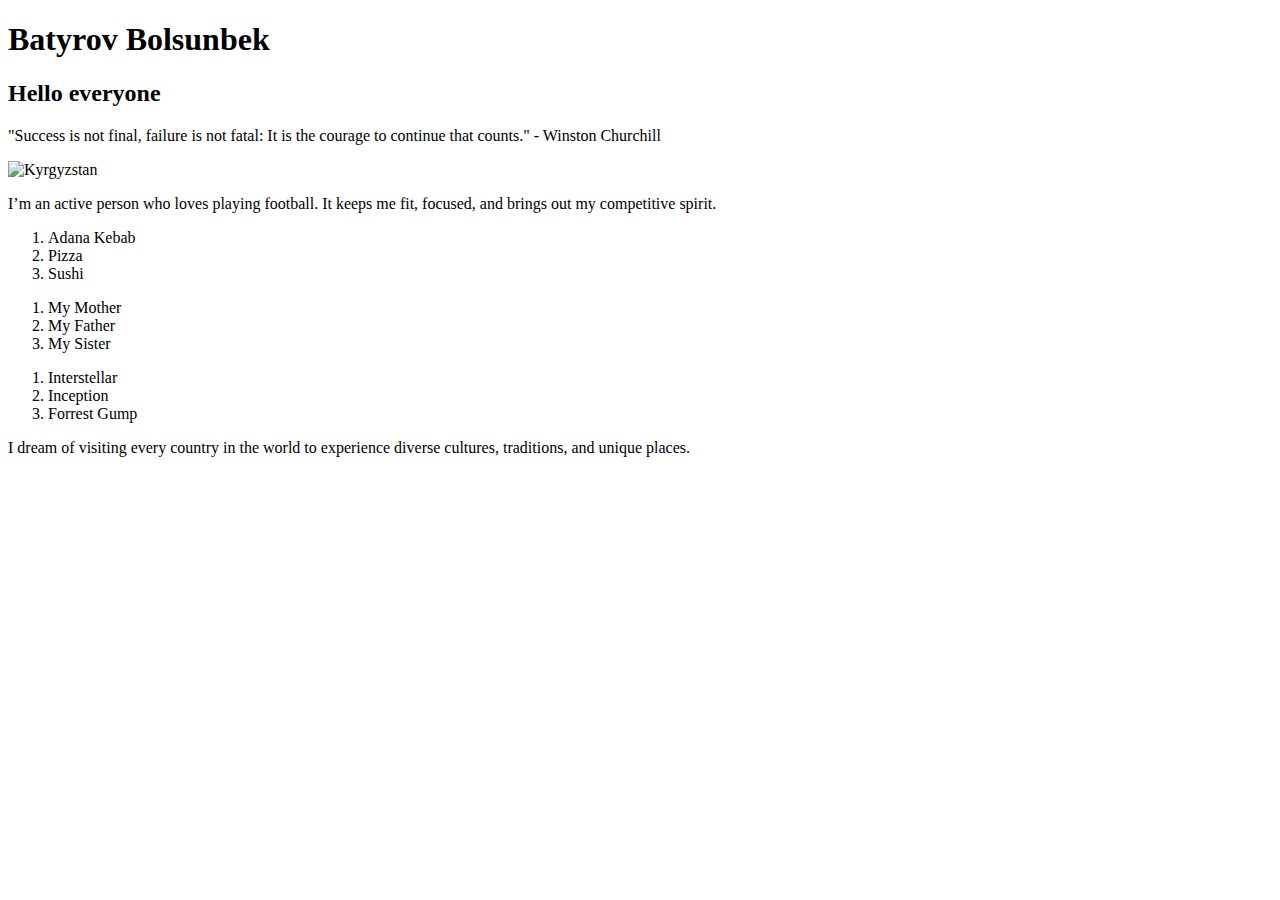
==== index.html @ 337a43a0 "start personal page" ====
<!DOCTYPE html>
<html lang="en">
 <head>
 <meta charset="UTF-8">
 <meta name="viewport" content="width=device-width, initial-scale=1.0">
 <title>My Personal Page</title>
 </head>
 <body>
    <div id="header">
        <h1> Batyrov Bolsunbek</hi>
        </div>
        <div id="title">
        <h2>Hello everyone</h2>
        <p>"Success is not final, failure is not fatal: It is the courage to continue that counts." 
            - Winston Churchill</p>
        </div>
        <div id="about">
        <img arc="https://media.istockphoto.com/id/156209467/photo/horse-and-mountains.webp?s=612x612&w=is&k=20&c=hPBSdXaj41lJ0mO3DcG3NSHM7SksQFmuGQZ-tVKYsBE="
        alt="Kyrgyzstan">
        <p>I’m an active person who loves playing football. It keeps me fit, focused, and brings out my competitive spirit.</p>
        </div>
        <div id="fav">
        <ol>
        <li>Adana Kebab</li>
        <li>Pizza</li>
        <li>Sushi</li>
        </ol>
        <ol>
        <li>My Mother</li>
        <li>My Father</li>
        <li>My Sister</li>
        </ol>
        <ol>
        <li>Interstellar</li>
        <li>Inception</li>
        <li>Forrest Gump</li>
        </ol>
        </div>
        <div id="wish">
        <p>I dream of visiting every country in the world to experience diverse cultures, traditions, and unique places.</p>
        </div>
 </body>
</html>
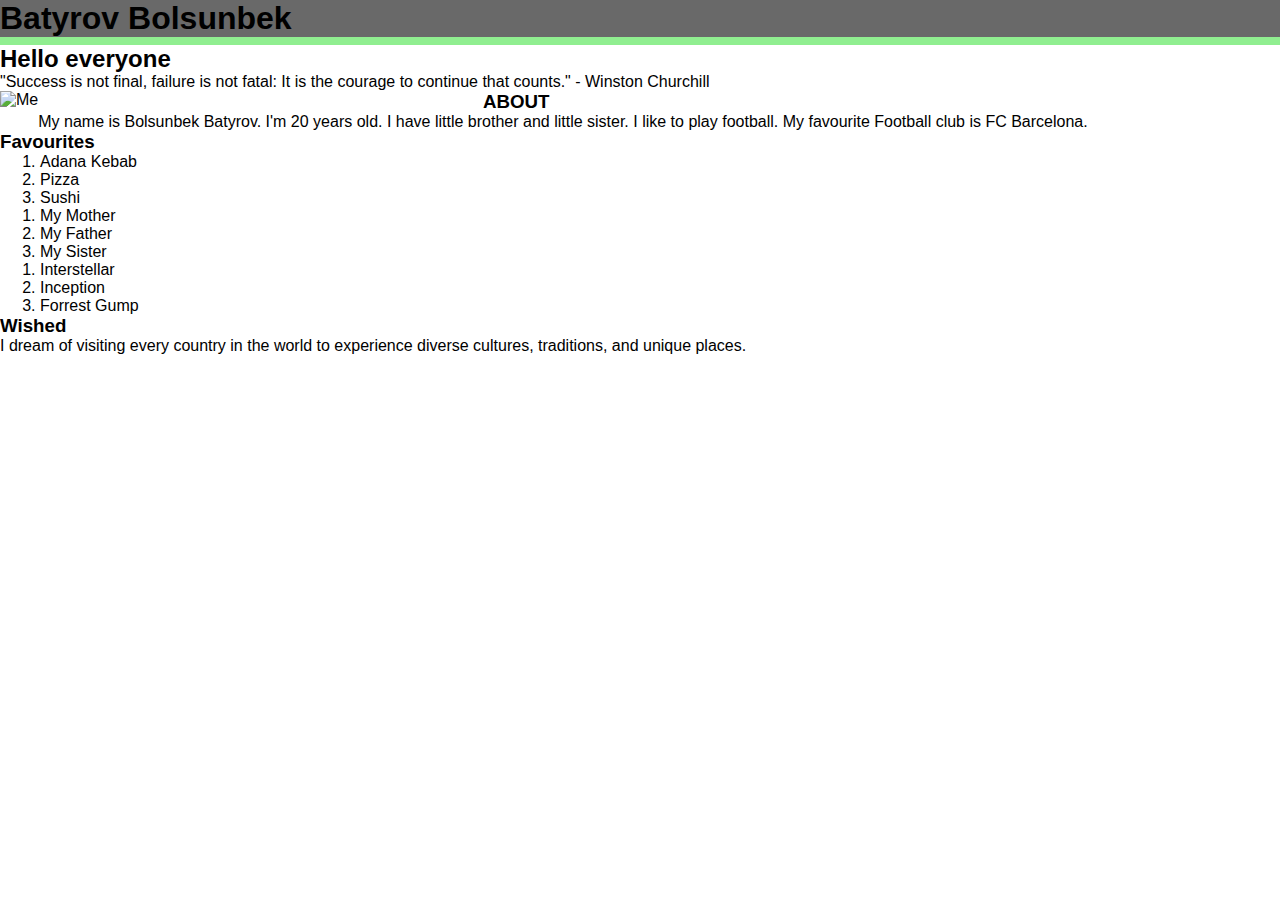
==== commit c6f0d6a6: "add style to personal page" ====
--- a/index.html
+++ b/index.html
@@ -1,13 +1,14 @@
 <!DOCTYPE html>
 <html lang="en">
  <head>
+    <link rel="stylesheet" href="style.css">
  <meta charset="UTF-8">
  <meta name="viewport" content="width=device-width, initial-scale=1.0">
  <title>My Personal Page</title>
  </head>
  <body>
     <div id="header">
-        <h1> Batyrov Bolsunbek</hi>
+        <h1>Batyrov Bolsunbek</h1>
         </div>
         <div id="title">
         <h2>Hello everyone</h2>
@@ -15,10 +16,14 @@
             - Winston Churchill</p>
         </div>
         <div id="about">
-        <img arc="https://media.istockphoto.com/id/156209467/photo/horse-and-mountains.webp?s=612x612&w=is&k=20&c=hPBSdXaj41lJ0mO3DcG3NSHM7SksQFmuGQZ-tVKYsBE="
-        alt="Kyrgyzstan">
-        <p>I’m an active person who loves playing football. It keeps me fit, focused, and brings out my competitive spirit.</p>
+        <img src="file:///C:/Users/batyr/Downloads/newFace.jpg"
+        alt="Me">
+        <div>
+            <h3>ABOUT</h3>
+        <p>My name is Bolsunbek Batyrov. I'm 20 years old. I have little brother and little sister. I like to play football. My favourite Football club is FC Barcelona.</p>
         </div>
+        </div>
+        <h3>Favourites</h3>
         <div id="fav">
         <ol>
         <li>Adana Kebab</li>
@@ -37,6 +42,7 @@
         </ol>
         </div>
         <div id="wish">
+            <h3>Wished</h3>
         <p>I dream of visiting every country in the world to experience diverse cultures, traditions, and unique places.</p>
         </div>
  </body>
--- a/style.css
+++ b/style.css
@@ -0,0 +1,19 @@
+body {
+    font-family: Arial;
+}
+#header {
+    background-color: dimgray
+}
+#header {
+    border-bottom: .5rem solid lightgreen;
+}
+*{
+    margin: 0;
+}
+#about {
+    display: flex;
+}
+#about h3 {
+    width: 10rem;
+    margin: 0 auto;
+}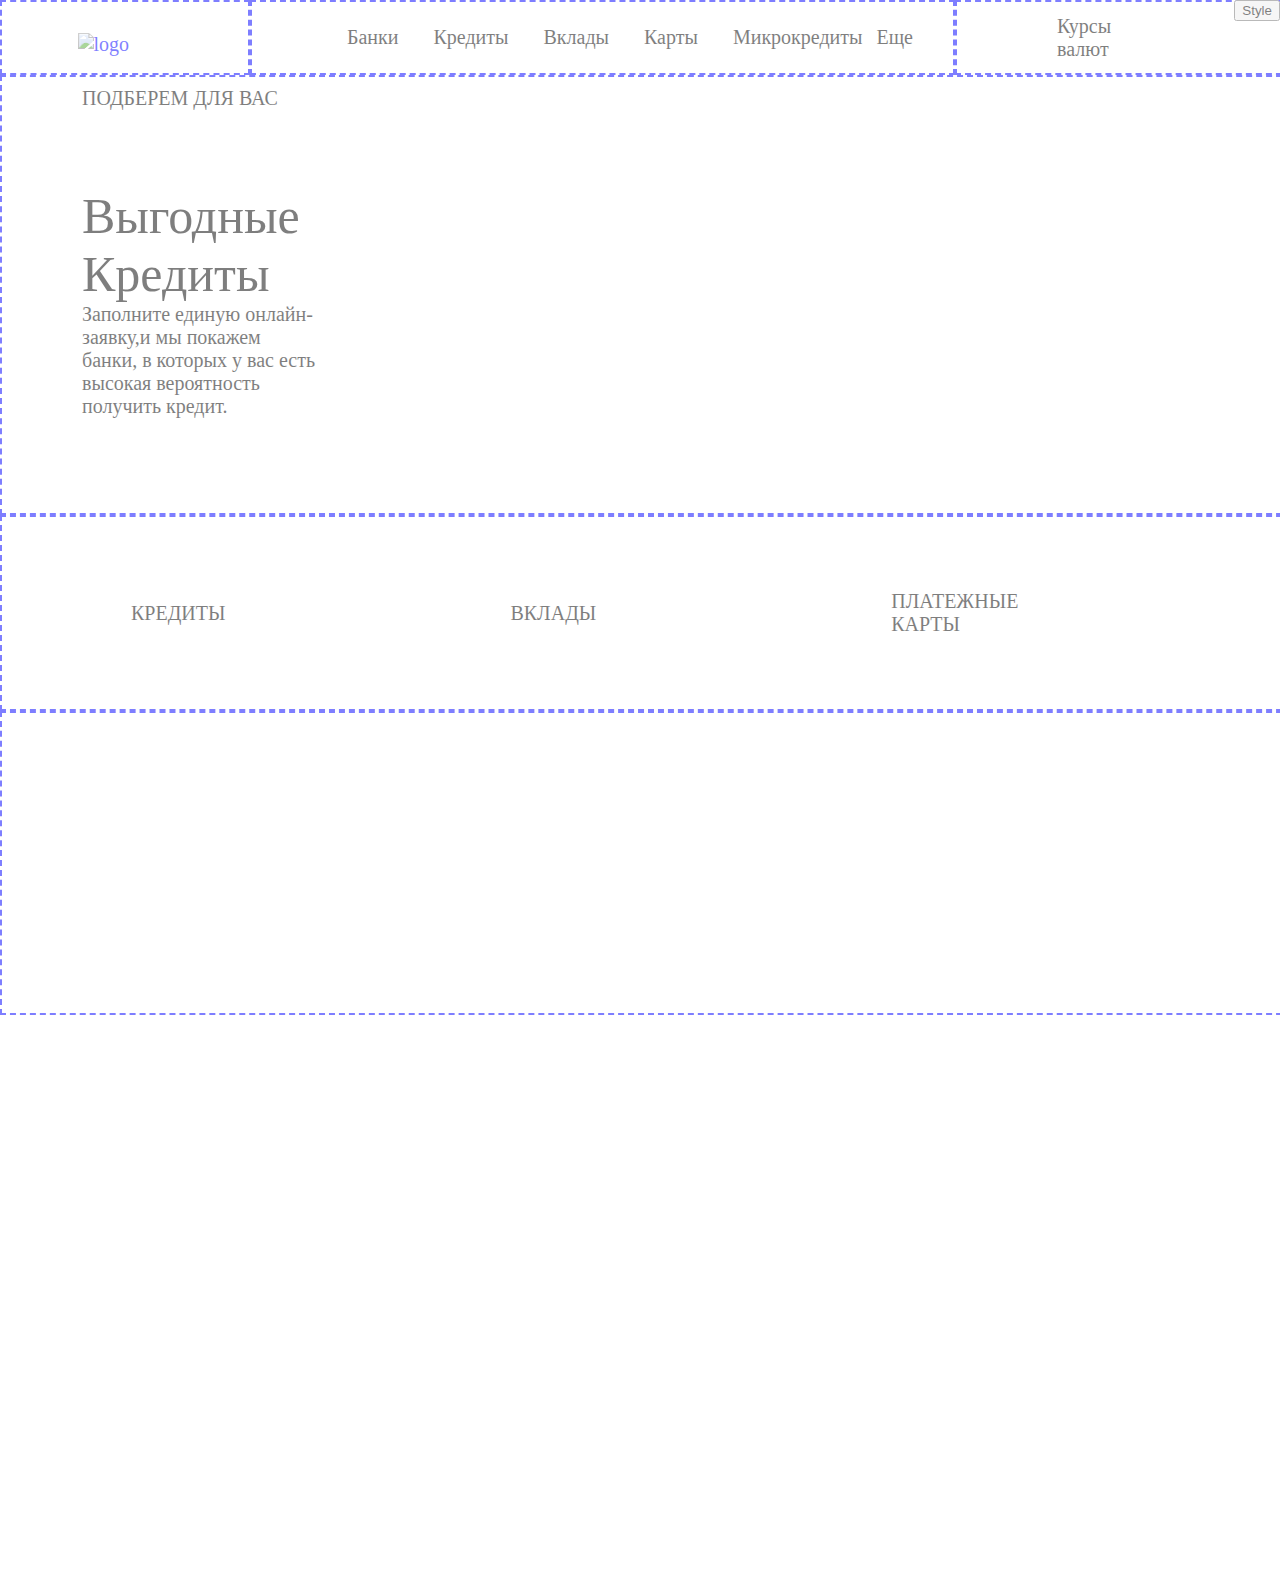
==== commit 1a946156: "FinalProject" ====
--- a/index.html
+++ b/index.html
@@ -1,49 +1,89 @@
 <!DOCTYPE html>
 <html lang="en">
- <head>
-    <link rel="stylesheet" href="style.css">
- <meta charset="UTF-8">
- <meta name="viewport" content="width=device-width, initial-scale=1.0">
- <title>My Personal Page</title>
- </head>
- <body>
-    <div id="header">
-        <h1>Batyrov Bolsunbek</h1>
+
+<head>
+    <meta charset="UTF-8">
+    <meta http-equiv="X-UA-Compatible" content="IE=edge">
+    <meta name="viewport" content="width=device-width, initial-scale=1.0">
+    <title>Final Project</title>
+    <link rel="stylesheet" href="style2.css" class="style">
+</head>
+
+<body>
+    <button onclick='switchStyle()' style='position: absolute; top:0; right:0;'>Style</button>
+    <!-- <img src='https://cdn.imgchest.com/files/3yrgczd8n4z.png' style='position: absolute; top:0; left:0;z-index:-1'> -->
+    <div class="container">
+
+
+        <div class="box1">
+            <ul>
+                <img src="https://banks.kg/images/logo.png" alt="logo" class="logo1">
+            </ul>
         </div>
-        <div id="title">
-        <h2>Hello everyone</h2>
-        <p>"Success is not final, failure is not fatal: It is the courage to continue that counts." 
-            - Winston Churchill</p>
+
+
+        <div class="box2">
+            <ul>
+                
+                <li class="b1">
+                    ПОДБЕРЕМ ДЛЯ ВАС
+                </li>
+                <li class="b2">
+                    Выгодные Кредиты
+                </li>
+                <li class="b3">
+                    Заполните единую онлайн-заявку,и мы
+                    покажем банки, в которых у вас есть высокая
+                    вероятность получить кредит.
+                </li>
+                <!-- <img src="https://banks.kg/images/best-credits.png?7773494fbffd72dcbe704375b5837de3" alt="top" class="top1"> -->
+            </ul>
         </div>
-        <div id="about">
-        <img src="file:///C:/Users/batyr/Downloads/newFace.jpg"
-        alt="Me">
-        <div>
-            <h3>ABOUT</h3>
-        <p>My name is Bolsunbek Batyrov. I'm 20 years old. I have little brother and little sister. I like to play football. My favourite Football club is FC Barcelona.</p>
+
+
+
+        <div class="box3">
+            <ul>
+            <li class="credits2">КРЕДИТЫ</li>
+            <li class="vklad2">ВКЛАДЫ</li>
+            <li class="Pay">ПЛАТЕЖНЫЕ КАРТЫ</li>
+        </ul>
         </div>
+        <div class="box4">
+            <ul>
+                <!-- <img src="https://ibb.co/wNwXM1z" alt="bo4" class="log"> -->
+            </ul>
+            </div>
+        <div class="box5">
+            <ul>
+                <li class="banks">Банки</li>
+                <li class="credits">Кредиты</li>
+                <li class="vklad">Вклады</li>
+                <li class="cards">Карты </li>
+                <li class="micro">Микрокредиты</li>
+                <li class="another">Еще</li>
+            </ul>
         </div>
-        <h3>Favourites</h3>
-        <div id="fav">
-        <ol>
-        <li>Adana Kebab</li>
-        <li>Pizza</li>
-        <li>Sushi</li>
-        </ol>
-        <ol>
-        <li>My Mother</li>
-        <li>My Father</li>
-        <li>My Sister</li>
-        </ol>
-        <ol>
-        <li>Interstellar</li>
-        <li>Inception</li>
-        <li>Forrest Gump</li>
-        </ol>
+
+
+        <div class="box6">
+            <ul>
+                <li class="Kursy">Курсы валют</li>
+            </ul>
         </div>
-        <div id="wish">
-            <h3>Wished</h3>
-        <p>I dream of visiting every country in the world to experience diverse cultures, traditions, and unique places.</p>
-        </div>
- </body>
+
+
+    </div>
+    <script>
+        function switchStyle() {
+            let style = document.querySelector('.style');
+            if (style.getAttribute('href') == 'style2.css') {
+                style.setAttribute('href', 'style.css');
+            } else {
+                style.setAttribute('href', 'style2.css');
+            }
+        }
+    </script>
+</body>
+
 </html>--- a/style2.css
+++ b/style2.css
@@ -0,0 +1,235 @@
+@import url('https://fonts.googleapis.com/css?family="&A372&"');
+
+* {
+    margin: 0;
+    box-sizing: border-box;
+}
+
+body {
+    /* background-image: url(https://cdn.imgchest.com/files/w7pjcwpll7p.png); */
+    background-repeat: no-repeat;
+    max-width: 1143px;
+    min-height: 1583px;
+    font-size: 2rem;
+    opacity: .5;
+    color: blue;
+}
+
+.container {
+    display: grid;
+    grid-template-rows: 75px 440px 196px 304px;
+    grid-template-columns: 250px 705px 347px 1300px 1300px 1300px;
+    /*grid-template-columns: minmax(250px,auto) minmax(705px,auto) minmax(347px,auto) minmax(1300px,auto) minmax(1300px,auto)  minmax(1300px,auto);*/
+    grid-template-areas:
+        "one five six"
+        "two two two"
+        "three three three"
+        "four four four";
+}
+
+/*@media (max-width: 500px) {
+    .container {
+    grid-template-columns: 100%;
+    grid-template-areas:
+    "one"
+    "five"
+    "six"
+    "two"
+    "three"
+    "four";
+    }
+    }*/
+
+
+.container>* {
+    border: 2px dashed blue;
+}
+.logo1 {
+    position: relative;
+    width: 99px;
+    height: 20px;
+    left: 34.5px;
+    top: 14px;
+}
+
+.box1 {
+    grid-area: one;
+    padding-left: 1px;
+    padding-top: 17px;
+}
+
+.box1>ul {
+    font-size: 20px;
+    /* background-color: #fff; */
+}
+
+.box2 {
+    grid-area: two;
+    display: flex;
+    background-image: url("https://banks.kg/images/best-credits.png?7773494fbffd72dcbe704375b5837de3");
+}
+
+.box3 {
+    grid-area: three;
+    display: flex;
+
+}
+
+.box4 {
+    grid-area: four;
+    display: flex;
+    background-image: url("https://cdn.imgchest.com/files/yvdcwxkojby.jpg");
+}
+
+.box5 {
+    grid-area: five;
+    display: flex;
+}
+
+.box6 {
+    grid-area: six;
+    display: flex;
+}
+
+.box2>ul {
+    font-family: 'Lora';
+    font-size: 20px;
+    font-weight: normal;
+    list-style-type: none;
+    padding: 0;
+    margin: 0;
+    display: flex;
+    /* background-color: #fff; */
+    color: #000;
+    max-width: 100%;
+    min-height: 100%;
+    /* align-items:center; */
+    /* justify-content: center; */
+    flex-direction: column;
+    padding-left: 80px;
+    padding-top: 10px; 
+    /* flex-wrap: wrap; */
+    /* align-items: center; */
+    /* justify-content: space-between; */
+    /* position: relative; */
+    /* padding: .5rem 1rem; */
+}
+.box3>ul {
+    font-family: 'Lora';
+    font-size: 20px;
+    font-weight: normal;
+    list-style-type: none;
+    padding: 0;
+    margin: 0;
+    display: flex;
+    /* background-color: #fff; */
+    color: #000;
+    max-width: 100%;
+    min-height: 100%;
+    align-items: center;
+
+}
+
+.box5>ul {
+    font-family: 'Lora';
+    font-size: 20px;
+    font-weight: normal;
+    list-style-type: none;
+    padding: 0;
+    margin: 0;
+    display: flex;
+    /* background-color: #fff; */
+    color: #000;
+    max-width: 100%;
+    min-height: 100%;
+    align-items: center;
+
+}
+
+.box6>ul {
+    font-family: 'Lora';
+    font-size: 20px;
+    font-weight: normal;
+    list-style-type: none;
+    padding: 0;
+    margin: 0;
+    display: flex;
+    /* background-color: #fff; */
+    color: #000;
+    max-width: 100%;
+    min-height: 100%;
+    align-items: center;
+}
+.top1 {
+    width: 900px;
+    height: 600px;
+}
+
+.banks {
+    padding-left: 95px;
+    flex-basis: 100px;
+}
+
+.credits {
+    flex-basis: 100px;
+    padding-left: 35px;
+}
+
+.vklad {
+    flex-basis: 100px;
+    padding-left: 35px;
+}
+
+.cards {
+    flex-basis: 100px;
+    padding-left: 35px;
+}
+
+.micro {
+    flex-basis: 100px;
+    padding-left: 35px;
+}
+
+.another {
+    padding-left:14px;
+    flex-basis: 100px;
+}
+.Kursy {
+    padding-left: 100px;
+    flex-basis: 100px;
+}
+/* .Hero {
+    padding-left: 10px;
+    flex-basis: 100px;
+} */
+.b1 {
+    padding-right: 10px;
+    flex-basis: 100px;
+    text-align: left;
+}
+.b2 {
+    padding-right: 980px;
+    flex-basis: 100px;
+    font-size: 50px;
+    text-align: left;
+
+}
+.b3 {
+    padding-right: 980px;
+    top: 10px;
+    text-align: left;
+
+}
+.credits2 {
+    padding-left: 129px;
+    flex-basis: 100px;
+}
+
+.vklad2 {
+    padding-left: 285px;
+    flex-basis: 100px;
+}
+.Pay {
+    padding-left: 295px;
+    flex-basis: 100px;
+}